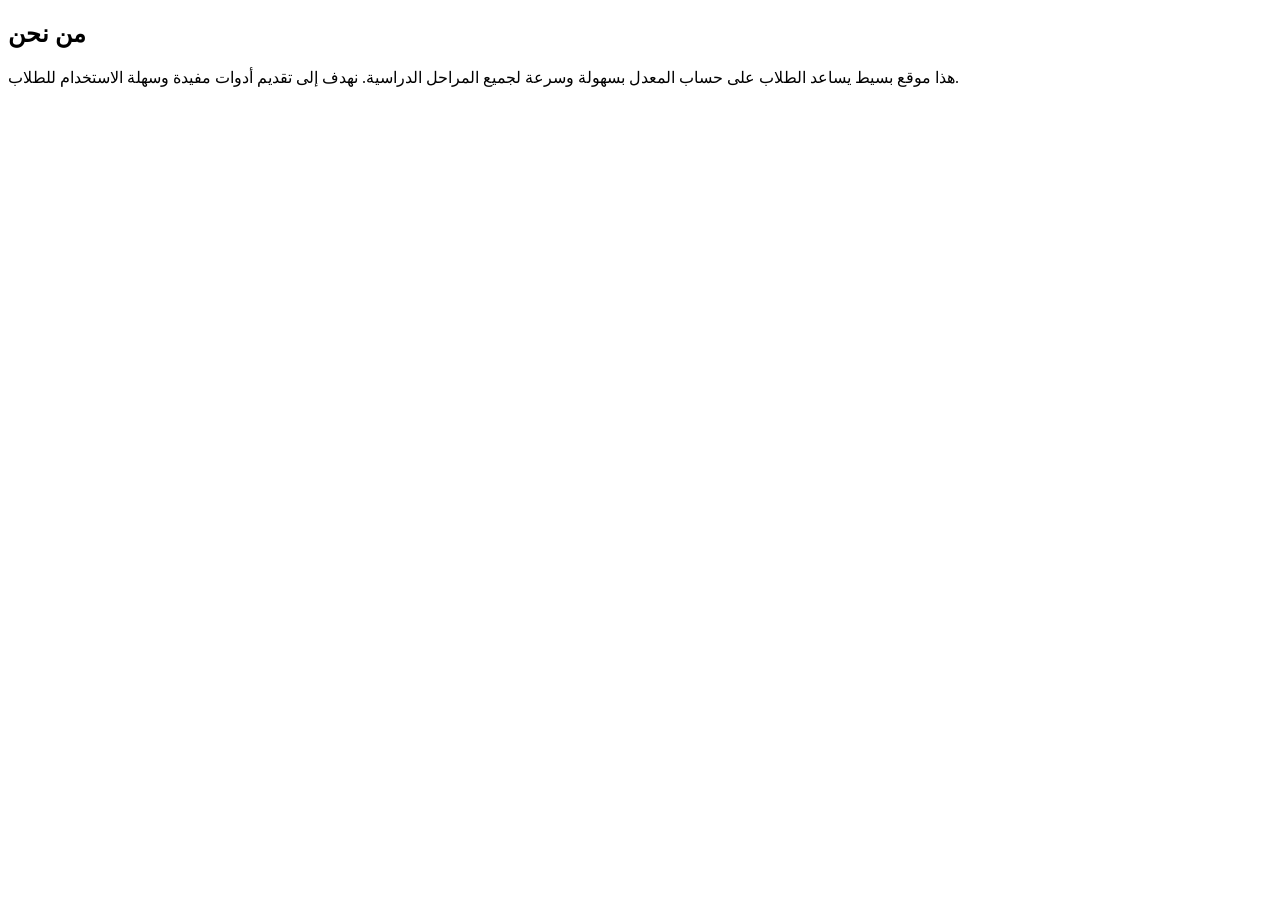
==== about.html @ d02c0e53 "Add files via upload" ====
<!DOCTYPE html>
<html lang="ar">
<head>
  <meta charset="UTF-8">
  <title>من نحن</title>
</head>
<body>

<h2>من نحن</h2>

<p>
هذا موقع بسيط يساعد الطلاب على حساب المعدل بسهولة وسرعة لجميع المراحل الدراسية.
نهدف إلى تقديم أدوات مفيدة وسهلة الاستخدام للطلاب.
</p>

</body>
</html>
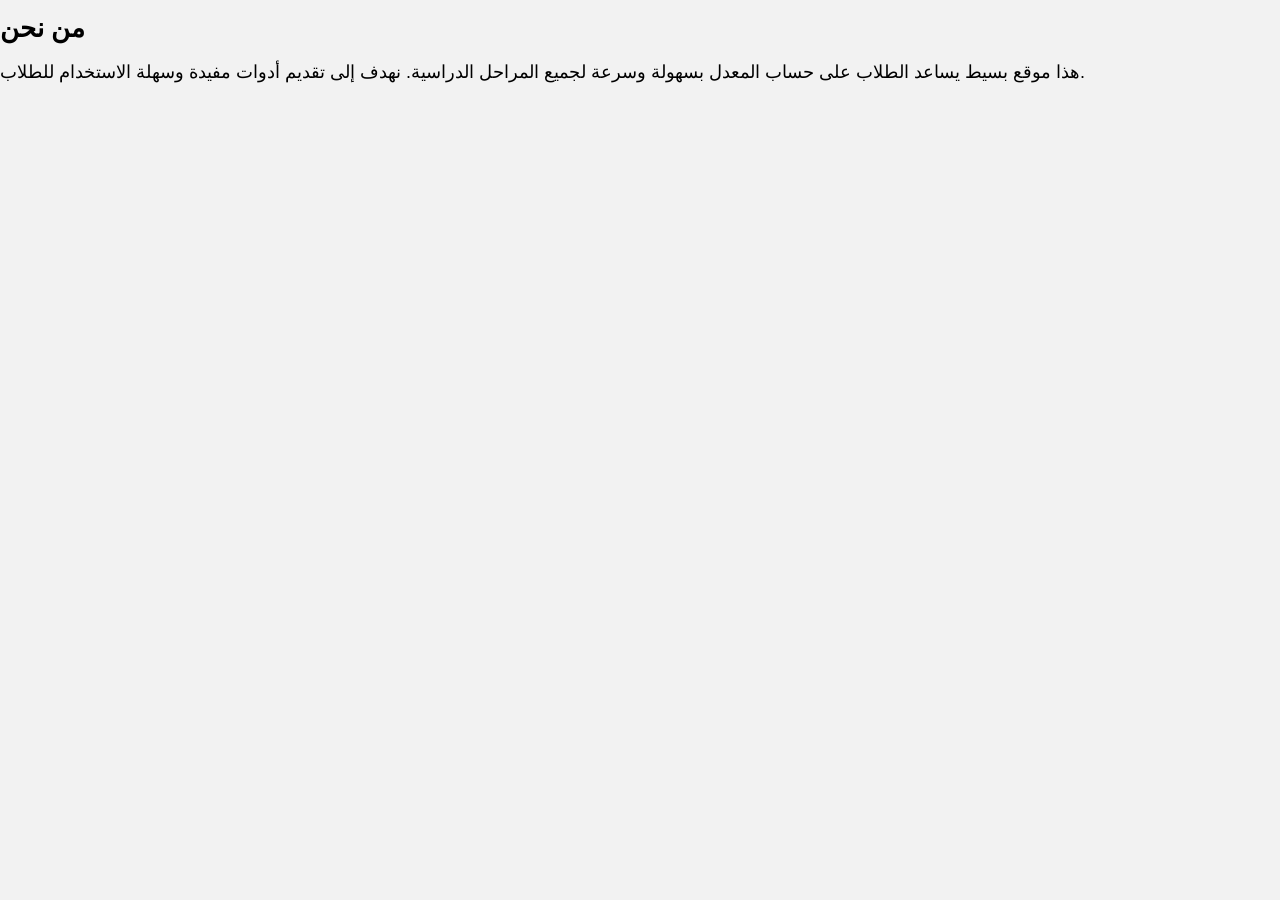
==== commit 2bd05fce: "Add files via upload" ====
--- a/about.html
+++ b/about.html
@@ -1,6 +1,7 @@
 <!DOCTYPE html>
 <html lang="ar">
 <head>
+    <link rel="stylesheet" href="style.css">
   <meta charset="UTF-8">
   <title>من نحن</title>
 </head>
--- a/style.css
+++ b/style.css
@@ -0,0 +1,113 @@
+/* 🔹 الأساس */
+body {
+  margin: 0;
+  font-family: Arial;
+  background: #f2f2f2;
+}
+
+/* 🔹 زر الوضع الليلي */
+.top-right {
+  position: fixed;
+  top: 10px;
+  right: 10px;
+}
+
+.top-right button {
+  padding: 6px;
+  background: black;
+  color: white;
+  border: none;
+  border-radius: 6px;
+  cursor: pointer;
+}
+
+/* 🔹 الحاسبة */
+.container {
+  min-height: 100vh;
+  display: flex;
+  justify-content: center;
+  align-items: center;
+}
+
+.box {
+  background: white;
+  padding: 15px; /* 🔥 قللناه */
+  border-radius: 12px;
+  width: 90%;
+  max-width: 380px; /* 🔥 صغرناه */
+  text-align: center;
+  box-shadow: 0 5px 20px rgba(0,0,0,0.15);
+}
+
+/* 🔹 العناوين */
+h2 {
+  margin: 8px 0;
+  font-size: 20px;
+}
+
+p {
+  margin: 5px 0 10px;
+  font-size: 14px;
+}
+
+/* 🔹 الحقول */
+input {
+  width: 100%;
+  padding: 7px; /* 🔥 أصغر */
+  margin: 3px 0; /* 🔥 أقل */
+  box-sizing: border-box;
+  font-size: 14px;
+}
+
+/* 🔹 الأزرار */
+button {
+  width: 100%;
+  padding: 8px;
+  margin-top: 8px;
+  background: #007bff;
+  color: white;
+  border: none;
+  border-radius: 6px;
+  cursor: pointer;
+}
+
+button:hover {
+  opacity: 0.9;
+}
+
+/* 🔹 النتيجة */
+#result {
+  margin-top: 10px;
+  font-size: 18px;
+}
+
+/* 🌙 الوضع الليلي */
+body.dark {
+  background: #111;
+  color: white;
+}
+
+body.dark .box {
+  background: #1a1a1a;
+}
+
+body.dark input {
+  background: #222;
+  color: white;
+}
+
+body.dark button {
+  background: #333;
+}
+body {
+  font-size: 18px;
+  line-height: 1.6;
+}
+
+h2 {
+  font-size: 26px;
+}
+
+p {
+  font-size: 18px;
+}
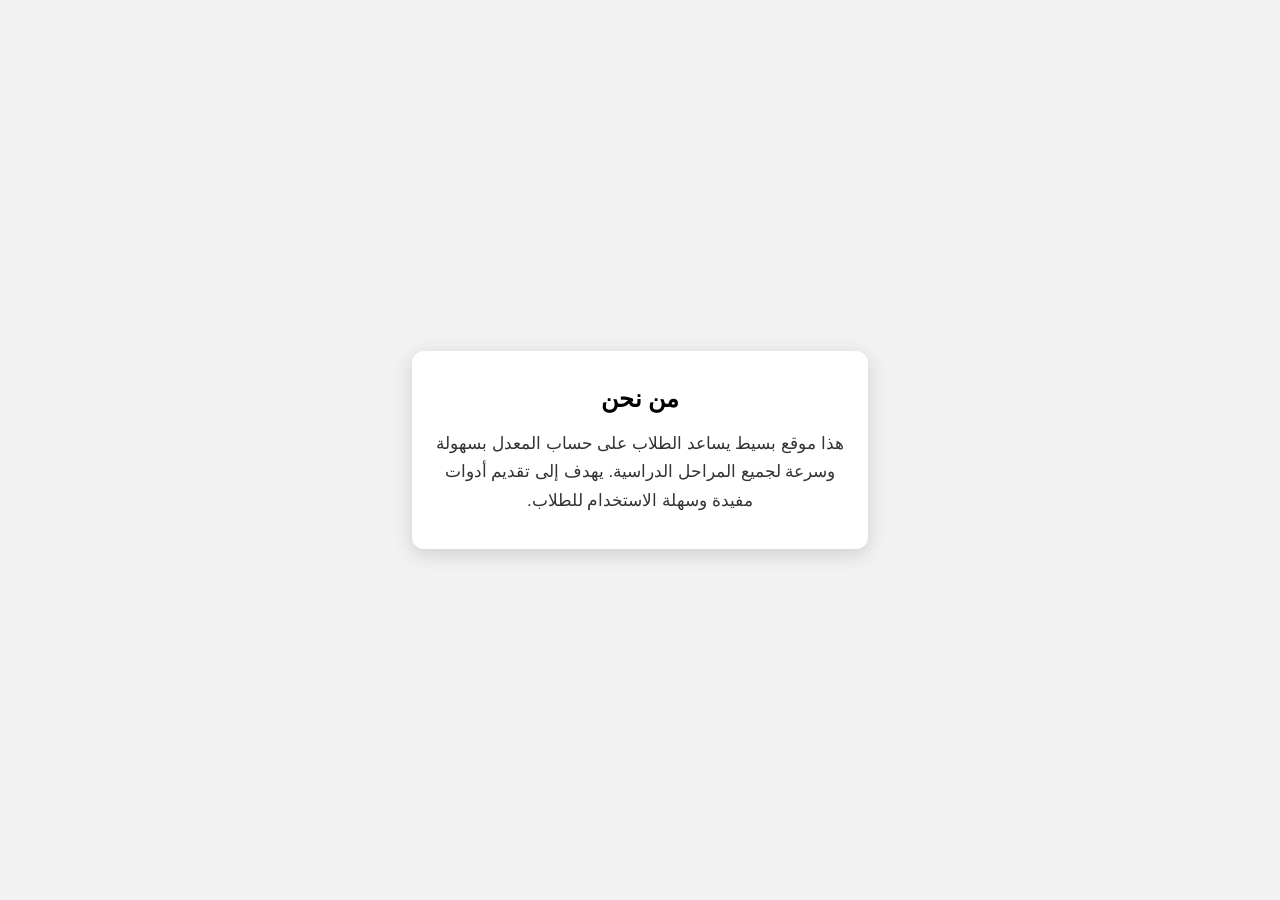
==== commit c5d05959: "Add files via upload" ====
--- a/about.html
+++ b/about.html
@@ -7,12 +7,15 @@
 </head>
 <body>
 
-<h2>من نحن</h2>
-
-<p>
-هذا موقع بسيط يساعد الطلاب على حساب المعدل بسهولة وسرعة لجميع المراحل الدراسية.
-نهدف إلى تقديم أدوات مفيدة وسهلة الاستخدام للطلاب.
-</p>
+<div class="container">
+  <div class="box">
+    <h2>من نحن</h2>
+    <p>
+      هذا موقع بسيط يساعد الطلاب على حساب المعدل بسهولة وسرعة لجميع المراحل الدراسية.
+      يهدف إلى تقديم أدوات مفيدة وسهلة الاستخدام للطلاب.
+    </p>
+  </div>
+</div>
 
 </body>
 </html>
--- a/style.css
+++ b/style.css
@@ -3,6 +3,11 @@
   margin: 0;
   font-family: Arial;
   background: #f2f2f2;
+
+  font-size: 18px; /* 🔥 خط واضح */
+  line-height: 1.7;
+
+  direction: rtl; /* عربي */
 }
 
 /* 🔹 زر الوضع الليلي */
@@ -29,41 +34,46 @@
   align-items: center;
 }
 
+/* 🔹 البوكس (يشتغل لكل الصفحات) */
 .box {
   background: white;
-  padding: 15px; /* 🔥 قللناه */
+  padding: 18px;
   border-radius: 12px;
   width: 90%;
-  max-width: 380px; /* 🔥 صغرناه */
-  text-align: center;
+  max-width: 420px;
+
+  text-align: center; /* 🔥 بالنص */
+
   box-shadow: 0 5px 20px rgba(0,0,0,0.15);
 }
 
 /* 🔹 العناوين */
 h2 {
-  margin: 8px 0;
-  font-size: 20px;
+  margin: 10px 0;
+  font-size: 24px;
 }
 
+/* 🔹 النص */
 p {
-  margin: 5px 0 10px;
-  font-size: 14px;
+  margin: 8px 0 15px;
+  font-size: 17px;
+  color: #333;
 }
 
 /* 🔹 الحقول */
 input {
   width: 100%;
-  padding: 7px; /* 🔥 أصغر */
-  margin: 3px 0; /* 🔥 أقل */
+  padding: 8px;
+  margin: 4px 0;
   box-sizing: border-box;
-  font-size: 14px;
+  font-size: 15px;
 }
 
 /* 🔹 الأزرار */
 button {
   width: 100%;
-  padding: 8px;
-  margin-top: 8px;
+  padding: 10px;
+  margin-top: 10px;
   background: #007bff;
   color: white;
   border: none;
@@ -77,8 +87,8 @@
 
 /* 🔹 النتيجة */
 #result {
-  margin-top: 10px;
-  font-size: 18px;
+  margin-top: 12px;
+  font-size: 20px;
 }
 
 /* 🌙 الوضع الليلي */
@@ -98,16 +108,4 @@
 
 body.dark button {
   background: #333;
-}
-body {
-  font-size: 18px;
-  line-height: 1.6;
-}
-
-h2 {
-  font-size: 26px;
-}
-
-p {
-  font-size: 18px;
 }
